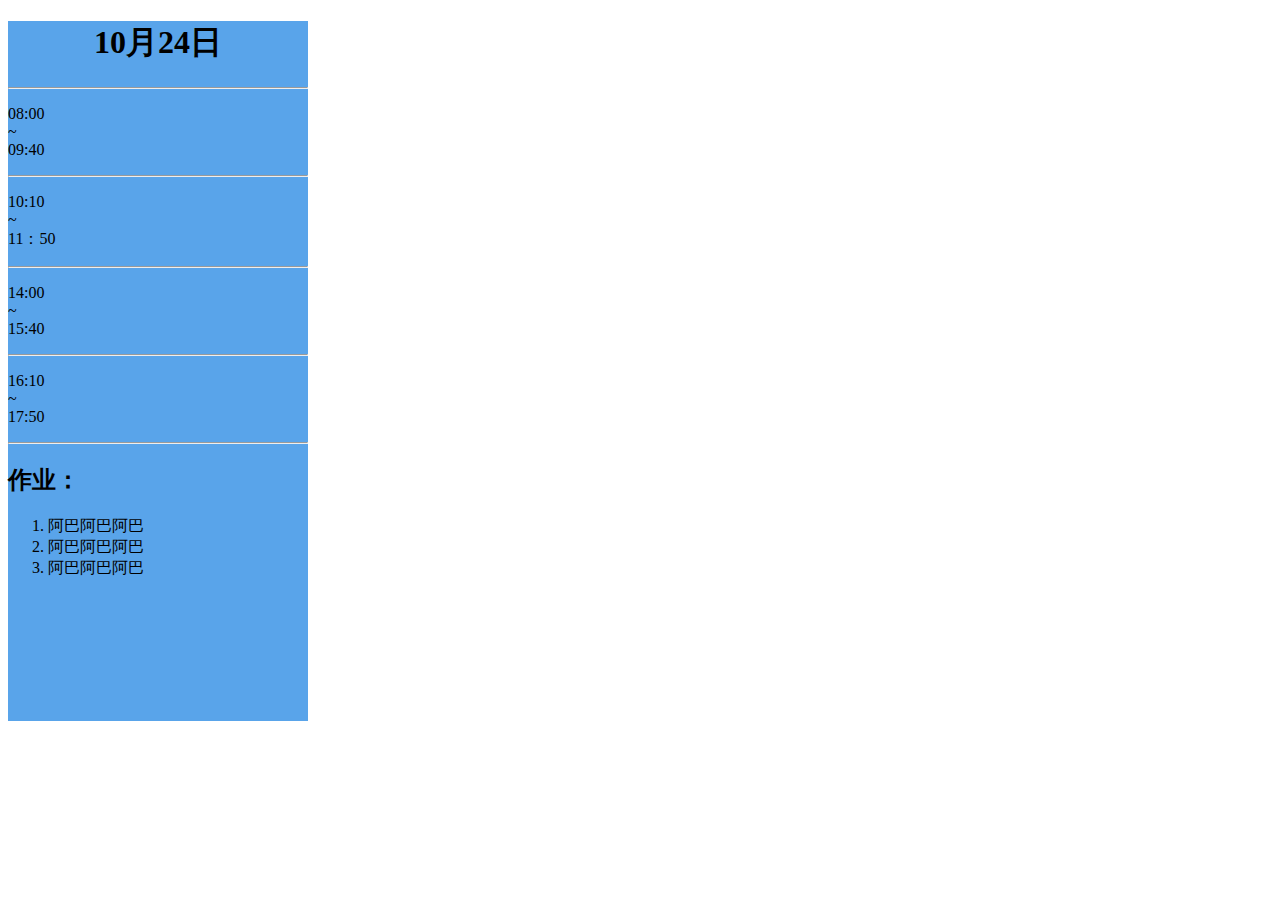
==== give you kuai.html @ c5886a47 "square" ====
<!doctype html>
<html>
<head>
<meta charset="utf-8">
<title>给你一个方块</title>
	<style>
		#box2>div{
			
			width:300px;
			height:700px;
			background:rgba(89,164,234,1.00)
		}
		#box>div>h1{
			color: antiquewhite
		}
	</style>
</head>

<body>
	<div id="box2">
	    <div>
			<h1 align="center" >10月24日</h1>
			<hr>
			<p>08:00
			    <br>~
				<br>
				09:40
			</p>
			<hr>
			<p>
				10:10
				<br>~
				<br>11：50
				<hr>
			</p>	
			
		<p>
			14:00
			<br>~
			<br>15:40
		</p>
		<hr>
		
		<p>
			16:10
			<br>~
			<br>17:50
		</p>
		<hr>
		
		<h2>作业：</h2>
		<ol>
			<li>阿巴阿巴阿巴</li>
			<li>阿巴阿巴阿巴</li>
			<li>阿巴阿巴阿巴</li>
		</ol>
		
		
		
			
			
			
			
		</div>
	   
	</div>
</body>
</html>
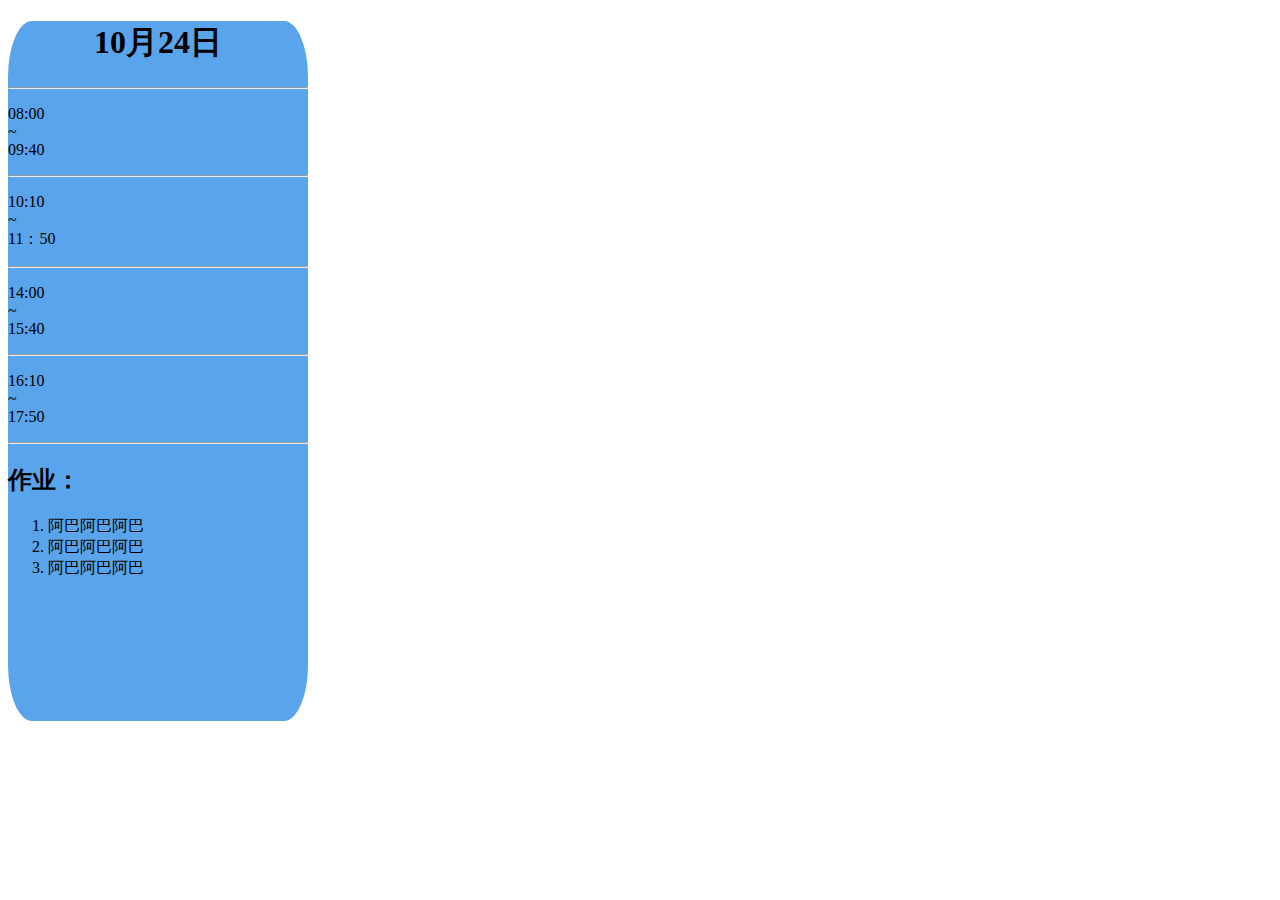
==== commit b3d94d5e: "mixed with bug" ====
--- a/give you kuai.html
+++ b/give you kuai.html
@@ -5,7 +5,7 @@
 <title>给你一个方块</title>
 	<style>
 		#box2>div{
-			
+			border-radius:8%;
 			width:300px;
 			height:700px;
 			background:rgba(89,164,234,1.00)
